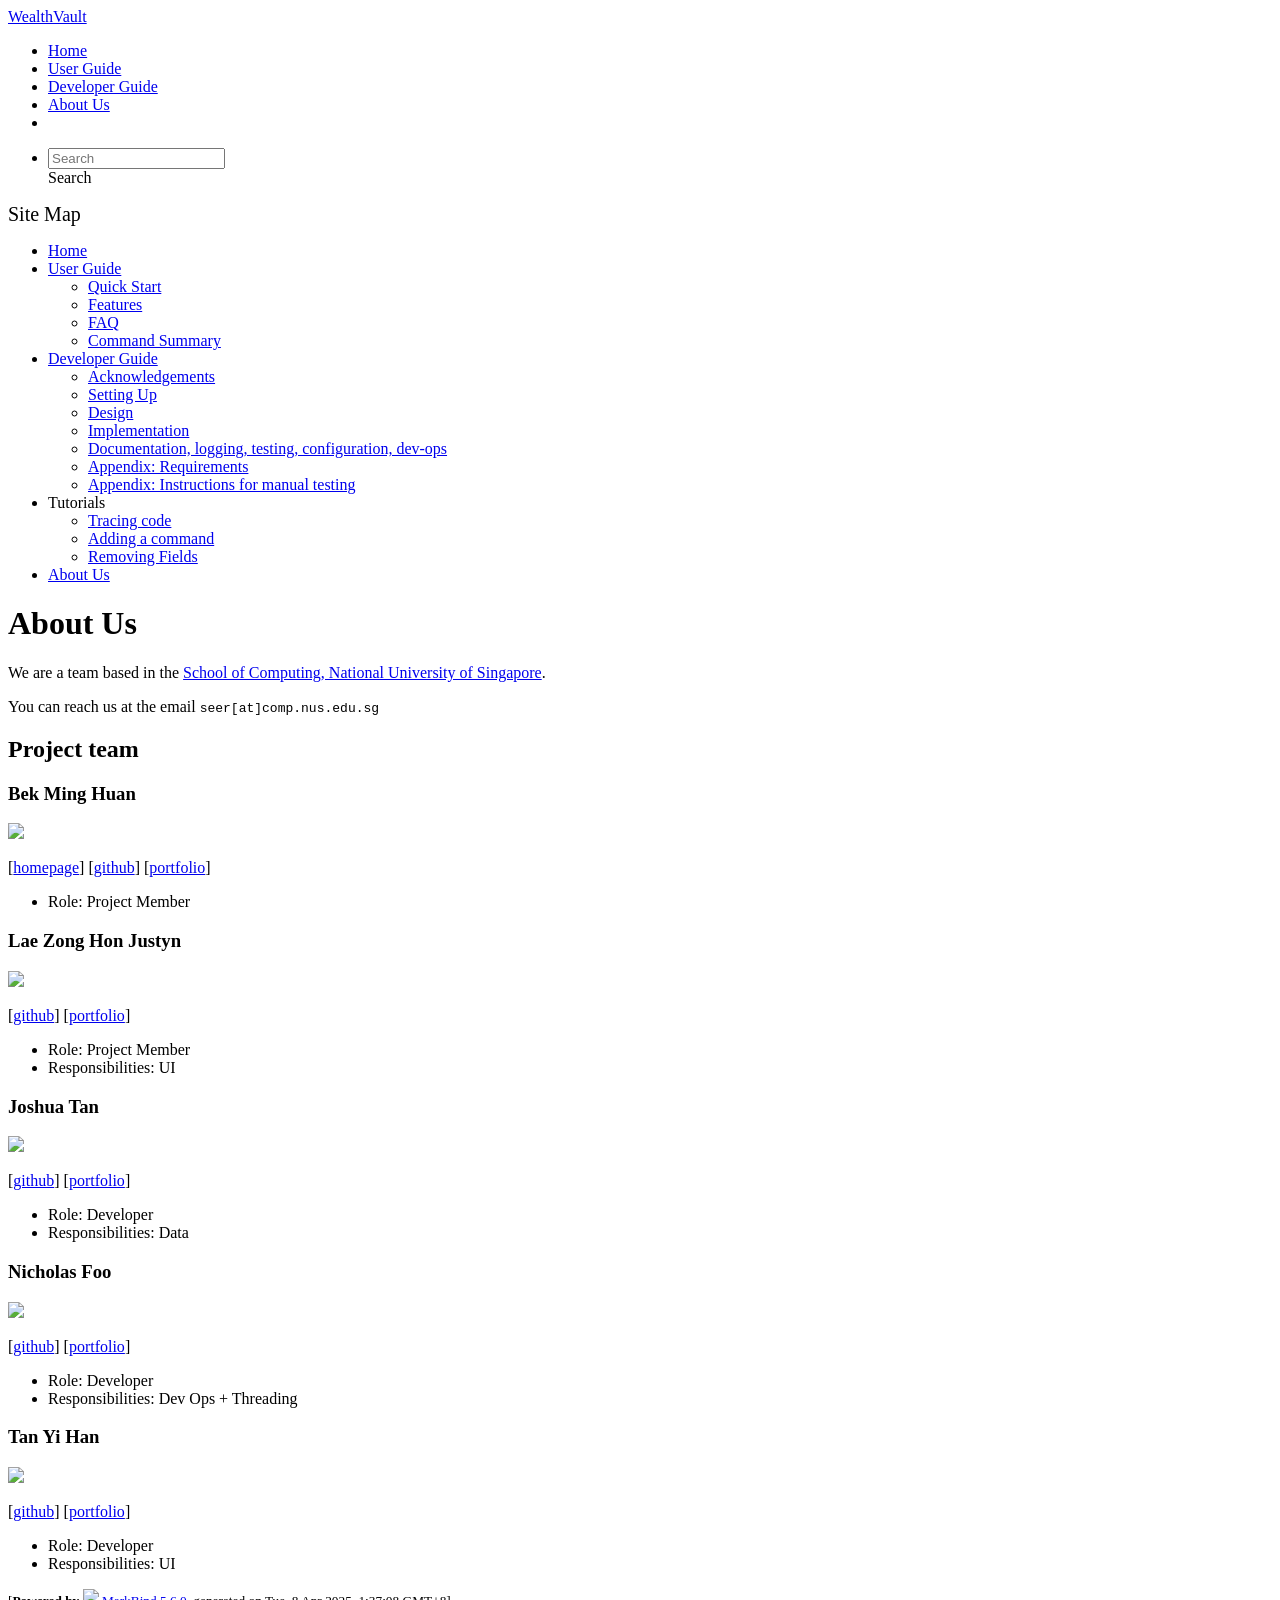
==== AboutUs.html @ 759de789 "deploy: 828edf8910cb1ffbcda6efd71a0dbbca6d038d04" ====
<!DOCTYPE html>
<html>
<head>
    <meta charset="utf-8">
    <meta http-equiv="X-UA-Compatible" content="IE=edge">
    <meta name="generator" content="MarkBind 5.6.0">
    <meta name="viewport" content="width=device-width, initial-scale=1"><title>About Us - WealthVault</title> <link rel="stylesheet" href="/tp/markbind/css/bootstrap.min.css"> <link rel="stylesheet" href="/tp/markbind/fontawesome/css/all.min.css"> <link rel="stylesheet" href="/tp/markbind/glyphicons/css/bootstrap-glyphicons.min.css"><link rel="stylesheet" href="/tp/markbind/css/codeblock-light.min.css"><link rel="stylesheet" href="/tp/markbind/css/markbind.min.css"><link rel="stylesheet" href="/tp/plugins/markbind-plugin-anchors/markbind-plugin-anchors.css"><link rel="stylesheet" href="/tp/plugins/markbind-plugin-tree/markbind-plugin-tree.css">
    
  <link rel="stylesheet" href="/tp/stylesheets/main.css">
<link rel="icon" href="/tp/images/SeEduLogo.png"></head>
<script>
  const baseUrl = '/tp'
</script>
<body >
<div id="app" data-server-rendered="true"><header sticky=""><div data-v-7c0fd418><nav class="navbar navbar-expand-md d-print-none navbar-dark bg-dark" data-v-7c0fd418><div class="container-fluid" data-v-7c0fd418><div class="navbar-left" data-v-7c0fd418><a href="/tp/index.html" title="Home" class="navbar-brand" data-v-7c0fd418>WealthVault</a></div> <div class="navbar-default" data-v-7c0fd418><ul class="navbar-nav me-auto mt-2 mt-lg-0" data-v-7c0fd418> <li data-v-7c0fd418><a href="/tp/index.html" class="nav-link" data-v-7c0fd418>Home</a></li> <li data-v-7c0fd418><a href="/tp/UserGuide.html" class="nav-link" data-v-7c0fd418>User Guide</a></li> <li data-v-7c0fd418><a href="/tp/DeveloperGuide.html" class="nav-link" data-v-7c0fd418>Developer Guide</a></li> <li data-v-7c0fd418><a href="/tp/AboutUs.html" class="nav-link" data-v-7c0fd418>About Us</a></li> <li data-v-7c0fd418><a href="https://github.com/se-edu/addressbook-level3" target="_blank" class="nav-link" data-v-7c0fd418><span data-v-7c0fd418><span aria-hidden="true" class="fab fa-github" data-v-7c0fd418></span></span></a></li></ul></div> <ul class="navbar-nav navbar-right" data-v-7c0fd418><li data-v-7c0fd418><form class="navbar-form" data-v-7c0fd418><div class="dropdown" style="position:relative;" data-v-4f6e9aec><input data-bs-toggle="dropdown" type="text" placeholder="Search" autocomplete="off" value="" class="form-control" data-v-4f6e9aec> <div class="form-control placeholder-div-hidden" data-v-4f6e9aec>
      Search
    </div> <ul class="dropdown-menu search-dropdown-menu dropdown-menu-hidden dropdown-menu-end" data-v-4f6e9aec></ul></div></form></li></ul></div></nav> <div class="lower-navbar-container" style="display:none;" data-v-7c0fd418><!----> <!----></div></div></header> <div id="flex-body"><nav id="site-nav" data-v-e6005420><div class="site-nav-top" data-v-e6005420><div class="fw-bold mb-2" style="font-size:1.25rem;" data-v-e6005420>Site Map</div></div> <div class="nav-component slim-scroll" data-v-e6005420><div class="site-nav-root"><ul class="site-nav-list site-nav-list-root" data-v-e6005420><li data-v-e6005420><div onclick="handleSiteNavClick(this)" class="site-nav-default-list-item site-nav-list-item-0" data-v-e6005420><a href="/tp/index.html" data-v-e6005420>Home</a></div></li> <li data-v-e6005420><div onclick="handleSiteNavClick(this)" class="site-nav-default-list-item site-nav-list-item-0" data-v-e6005420><a href="/tp/UserGuide.html" data-v-e6005420>User Guide</a> <div class="site-nav-dropdown-btn-container" data-v-e6005420><i onclick="handleSiteNavClick(this.parentNode.parentNode, false); event.stopPropagation();" class="site-nav-dropdown-btn-icon site-nav-rotate-icon" data-v-e6005420><span aria-hidden="true" class="glyphicon glyphicon-menu-down" data-v-e6005420></span></i></div></div><ul class="site-nav-dropdown-container site-nav-dropdown-container-open site-nav-list" data-v-e6005420><li data-v-e6005420><div onclick="handleSiteNavClick(this)" class="site-nav-default-list-item site-nav-list-item-1" data-v-e6005420><a href="/tp/UserGuide.html#quick-start" data-v-e6005420>Quick Start</a></div></li> <li data-v-e6005420><div onclick="handleSiteNavClick(this)" class="site-nav-default-list-item site-nav-list-item-1" data-v-e6005420><a href="/tp/UserGuide.html#features" data-v-e6005420>Features</a></div></li> <li data-v-e6005420><div onclick="handleSiteNavClick(this)" class="site-nav-default-list-item site-nav-list-item-1" data-v-e6005420><a href="/tp/UserGuide.html#faq" data-v-e6005420>FAQ</a></div></li> <li data-v-e6005420><div onclick="handleSiteNavClick(this)" class="site-nav-default-list-item site-nav-list-item-1" data-v-e6005420><a href="/tp/UserGuide.html#faq" data-v-e6005420>Command Summary</a></div></li></ul></li> <li data-v-e6005420><div onclick="handleSiteNavClick(this)" class="site-nav-default-list-item site-nav-list-item-0" data-v-e6005420><a href="/tp/DeveloperGuide.html" data-v-e6005420>Developer Guide</a> <div class="site-nav-dropdown-btn-container" data-v-e6005420><i onclick="handleSiteNavClick(this.parentNode.parentNode, false); event.stopPropagation();" class="site-nav-dropdown-btn-icon site-nav-rotate-icon" data-v-e6005420><span aria-hidden="true" class="glyphicon glyphicon-menu-down" data-v-e6005420></span></i></div></div><ul class="site-nav-dropdown-container site-nav-dropdown-container-open site-nav-list" data-v-e6005420><li data-v-e6005420><div onclick="handleSiteNavClick(this)" class="site-nav-default-list-item site-nav-list-item-1" data-v-e6005420><a href="/tp/DeveloperGuide.html#acknowledgements" data-v-e6005420>Acknowledgements</a></div></li> <li data-v-e6005420><div onclick="handleSiteNavClick(this)" class="site-nav-default-list-item site-nav-list-item-1" data-v-e6005420><a href="/tp/DeveloperGuide.html#setting-up-getting-started" data-v-e6005420>Setting Up</a></div></li> <li data-v-e6005420><div onclick="handleSiteNavClick(this)" class="site-nav-default-list-item site-nav-list-item-1" data-v-e6005420><a href="/tp/DeveloperGuide.html#design" data-v-e6005420>Design</a></div></li> <li data-v-e6005420><div onclick="handleSiteNavClick(this)" class="site-nav-default-list-item site-nav-list-item-1" data-v-e6005420><a href="/tp/DeveloperGuide.html#implementation" data-v-e6005420>Implementation</a></div></li> <li data-v-e6005420><div onclick="handleSiteNavClick(this)" class="site-nav-default-list-item site-nav-list-item-1" data-v-e6005420><a href="/tp/DeveloperGuide.html#documentation-logging-testing-configuration-dev-ops" data-v-e6005420>Documentation, logging, testing, configuration, dev-ops</a></div></li> <li data-v-e6005420><div onclick="handleSiteNavClick(this)" class="site-nav-default-list-item site-nav-list-item-1" data-v-e6005420><a href="/tp/DeveloperGuide.html#appendix-requirements" data-v-e6005420>Appendix: Requirements</a></div></li> <li data-v-e6005420><div onclick="handleSiteNavClick(this)" class="site-nav-default-list-item site-nav-list-item-1" data-v-e6005420><a href="/tp/DeveloperGuide.html#appendix-instructions-for-manual-testing" data-v-e6005420>Appendix: Instructions for manual testing</a></div></li></ul></li> <li data-v-e6005420><div onclick="handleSiteNavClick(this)" class="site-nav-default-list-item site-nav-list-item-0" data-v-e6005420>Tutorials

<div class="site-nav-dropdown-btn-container" data-v-e6005420><i onclick="handleSiteNavClick(this.parentNode.parentNode, false); event.stopPropagation();" class="site-nav-dropdown-btn-icon" data-v-e6005420><span aria-hidden="true" class="glyphicon glyphicon-menu-down" data-v-e6005420></span></i></div></div><ul class="site-nav-dropdown-container site-nav-list" data-v-e6005420><li data-v-e6005420><div onclick="handleSiteNavClick(this)" class="site-nav-default-list-item site-nav-list-item-1" data-v-e6005420><a href="/tp/tutorials/TracingCode.html" data-v-e6005420>Tracing code</a></div></li> <li data-v-e6005420><div onclick="handleSiteNavClick(this)" class="site-nav-default-list-item site-nav-list-item-1" data-v-e6005420><a href="/tp/tutorials/AddRemark.html" data-v-e6005420>Adding a command</a></div></li> <li data-v-e6005420><div onclick="handleSiteNavClick(this)" class="site-nav-default-list-item site-nav-list-item-1" data-v-e6005420><a href="/tp/tutorials/RemovingFields.html" data-v-e6005420>Removing Fields</a></div></li></ul></li> <li data-v-e6005420><div onclick="handleSiteNavClick(this)" class="site-nav-default-list-item site-nav-list-item-0" data-v-e6005420><a href="/tp/AboutUs.html" data-v-e6005420>About Us</a></div></li> <!----></ul></div></div> <!----></nav> <div id="content-wrapper"><h1 id="about-us">About Us<a href="#about-us" onclick="event.stopPropagation()" class="fa fa-anchor"></a></h1> <p>We are a team based in the <a href="http://www.comp.nus.edu.sg">School of Computing, National University of Singapore</a>.</p> <p>You can reach us at the email <code class="hljs inline no-lang">seer[at]comp.nus.edu.sg</code></p> <h2 id="project-team">Project team<a href="#project-team" onclick="event.stopPropagation()" class="fa fa-anchor"></a></h2> <h3 id="bek-ming-huan">Bek Ming Huan<a href="#bek-ming-huan" onclick="event.stopPropagation()" class="fa fa-anchor"></a></h3> <img src="/tp/images/sciphi-123.png" width="200px"> <p>[<a href="http://www.comp.nus.edu.sg/~damithch">homepage</a>]
[<a href="https://github.com/sciphi-123">github</a>]
[<a href="/tp/team/johndoe.html">portfolio</a>]</p> <ul><li>Role: Project Member</li></ul> <h3 id="lae-zong-hon-justyn">Lae Zong Hon Justyn<a href="#lae-zong-hon-justyn" onclick="event.stopPropagation()" class="fa fa-anchor"></a></h3> <img src="/tp/images/curiousfun88.png" width="200px"> <p>[<a href="https://github.com/curiousfun88">github</a>]
[<a href="/tp/team/johndoe.m">portfolio</a>]</p> <ul><li>Role: Project Member</li> <li>Responsibilities: UI</li></ul> <h3 id="joshua-tan">Joshua Tan<a href="#joshua-tan" onclick="event.stopPropagation()" class="fa fa-anchor"></a></h3> <img src="/tp/images/j4joshua.png" width="200px"> <p>[<a href="http://github.com/J4Joshua">github</a>] [<a href="/tp/team/j4joshua.html">portfolio</a>]</p> <ul><li>Role: Developer</li> <li>Responsibilities: Data</li></ul> <h3 id="nicholas-foo">Nicholas Foo<a href="#nicholas-foo" onclick="event.stopPropagation()" class="fa fa-anchor"></a></h3> <img src="/tp/images/foonicholas.png" width="200px"> <p>[<a href="https://github.com/FooNicholas">github</a>]
[<a href="/tp/team/foonicholas.html">portfolio</a>]</p> <ul><li>Role: Developer</li> <li>Responsibilities: Dev Ops + Threading</li></ul> <h3 id="tan-yi-han">Tan Yi Han<a href="#tan-yi-han" onclick="event.stopPropagation()" class="fa fa-anchor"></a></h3> <img src="/tp/images/sean-g-han.png" width="200px"> <p>[<a href="http://github.com/sean-g-han">github</a>]
[<a href="/tp/team/johndoe.html">portfolio</a>]</p> <ul><li>Role: Developer</li> <li>Responsibilities: UI</li></ul></div> <nav id="page-nav" data-v-e6005420><div class="nav-component slim-scroll" data-v-e6005420></div> <!----></nav> <div aria-hidden="true" class="scroll-top-button fa-lg d-print-none" style="display:none;bottom:2%;right:2%;position:fixed;"><i class="fas fa-arrow-circle-up"></i></div></div> <footer><div class="text-center"><small>[<span><strong>Powered by</strong></span> <img src="https://markbind.org/favicon.ico" width="30"> <a href="https://markbind.org/">MarkBind 5.6.0</a>, generated on Tue, 8 Apr 2025, 1:37:08 GMT+8]</small></div></footer></div>
</body><script src="/tp/markbind/js/bootstrap-utility.min.js"></script>
<script src="/tp/markbind/js/polyfill.min.js"></script>
<script src="/tp/markbind/js/vue.min.js"></script>
<script src="/tp/markbind/js/markbind.min.js"></script>
<script src="AboutUs.page-vue-render.js"></script>
<script>
  MarkBind.setupWithSearch()
</script>
</html>
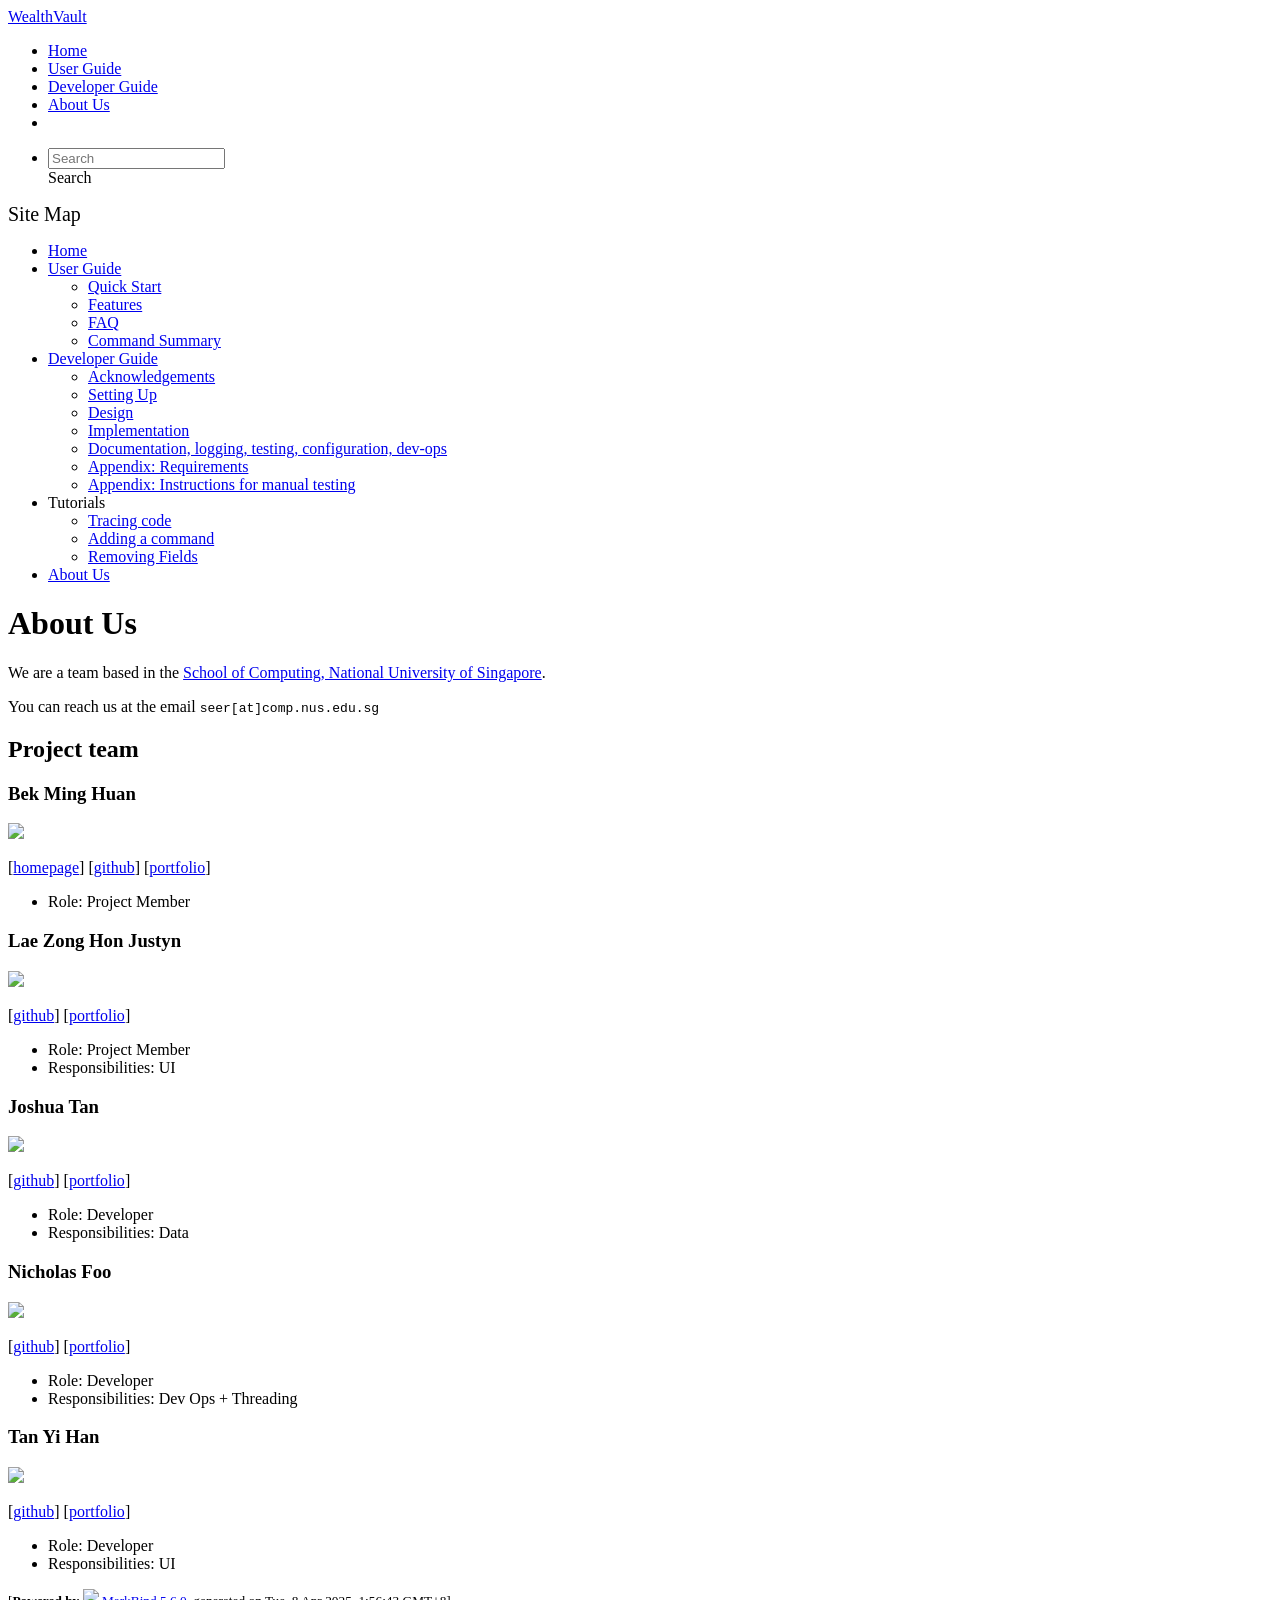
==== commit df36df37: "deploy: fd8ce5f12e33a268b7904f7ad4992e49d5f98d15" ====
--- a/AboutUs.html
+++ b/AboutUs.html
@@ -21,7 +21,7 @@
 [<a href="/tp/team/johndoe.html">portfolio</a>]</p> <ul><li>Role: Project Member</li></ul> <h3 id="lae-zong-hon-justyn">Lae Zong Hon Justyn<a href="#lae-zong-hon-justyn" onclick="event.stopPropagation()" class="fa fa-anchor"></a></h3> <img src="/tp/images/curiousfun88.png" width="200px"> <p>[<a href="https://github.com/curiousfun88">github</a>]
 [<a href="/tp/team/johndoe.m">portfolio</a>]</p> <ul><li>Role: Project Member</li> <li>Responsibilities: UI</li></ul> <h3 id="joshua-tan">Joshua Tan<a href="#joshua-tan" onclick="event.stopPropagation()" class="fa fa-anchor"></a></h3> <img src="/tp/images/j4joshua.png" width="200px"> <p>[<a href="http://github.com/J4Joshua">github</a>] [<a href="/tp/team/j4joshua.html">portfolio</a>]</p> <ul><li>Role: Developer</li> <li>Responsibilities: Data</li></ul> <h3 id="nicholas-foo">Nicholas Foo<a href="#nicholas-foo" onclick="event.stopPropagation()" class="fa fa-anchor"></a></h3> <img src="/tp/images/foonicholas.png" width="200px"> <p>[<a href="https://github.com/FooNicholas">github</a>]
 [<a href="/tp/team/foonicholas.html">portfolio</a>]</p> <ul><li>Role: Developer</li> <li>Responsibilities: Dev Ops + Threading</li></ul> <h3 id="tan-yi-han">Tan Yi Han<a href="#tan-yi-han" onclick="event.stopPropagation()" class="fa fa-anchor"></a></h3> <img src="/tp/images/sean-g-han.png" width="200px"> <p>[<a href="http://github.com/sean-g-han">github</a>]
-[<a href="/tp/team/johndoe.html">portfolio</a>]</p> <ul><li>Role: Developer</li> <li>Responsibilities: UI</li></ul></div> <nav id="page-nav" data-v-e6005420><div class="nav-component slim-scroll" data-v-e6005420></div> <!----></nav> <div aria-hidden="true" class="scroll-top-button fa-lg d-print-none" style="display:none;bottom:2%;right:2%;position:fixed;"><i class="fas fa-arrow-circle-up"></i></div></div> <footer><div class="text-center"><small>[<span><strong>Powered by</strong></span> <img src="https://markbind.org/favicon.ico" width="30"> <a href="https://markbind.org/">MarkBind 5.6.0</a>, generated on Tue, 8 Apr 2025, 1:37:08 GMT+8]</small></div></footer></div>
+[<a href="/tp/team/johndoe.html">portfolio</a>]</p> <ul><li>Role: Developer</li> <li>Responsibilities: UI</li></ul></div> <nav id="page-nav" data-v-e6005420><div class="nav-component slim-scroll" data-v-e6005420></div> <!----></nav> <div aria-hidden="true" class="scroll-top-button fa-lg d-print-none" style="display:none;bottom:2%;right:2%;position:fixed;"><i class="fas fa-arrow-circle-up"></i></div></div> <footer><div class="text-center"><small>[<span><strong>Powered by</strong></span> <img src="https://markbind.org/favicon.ico" width="30"> <a href="https://markbind.org/">MarkBind 5.6.0</a>, generated on Tue, 8 Apr 2025, 1:56:43 GMT+8]</small></div></footer></div>
 </body><script src="/tp/markbind/js/bootstrap-utility.min.js"></script>
 <script src="/tp/markbind/js/polyfill.min.js"></script>
 <script src="/tp/markbind/js/vue.min.js"></script>
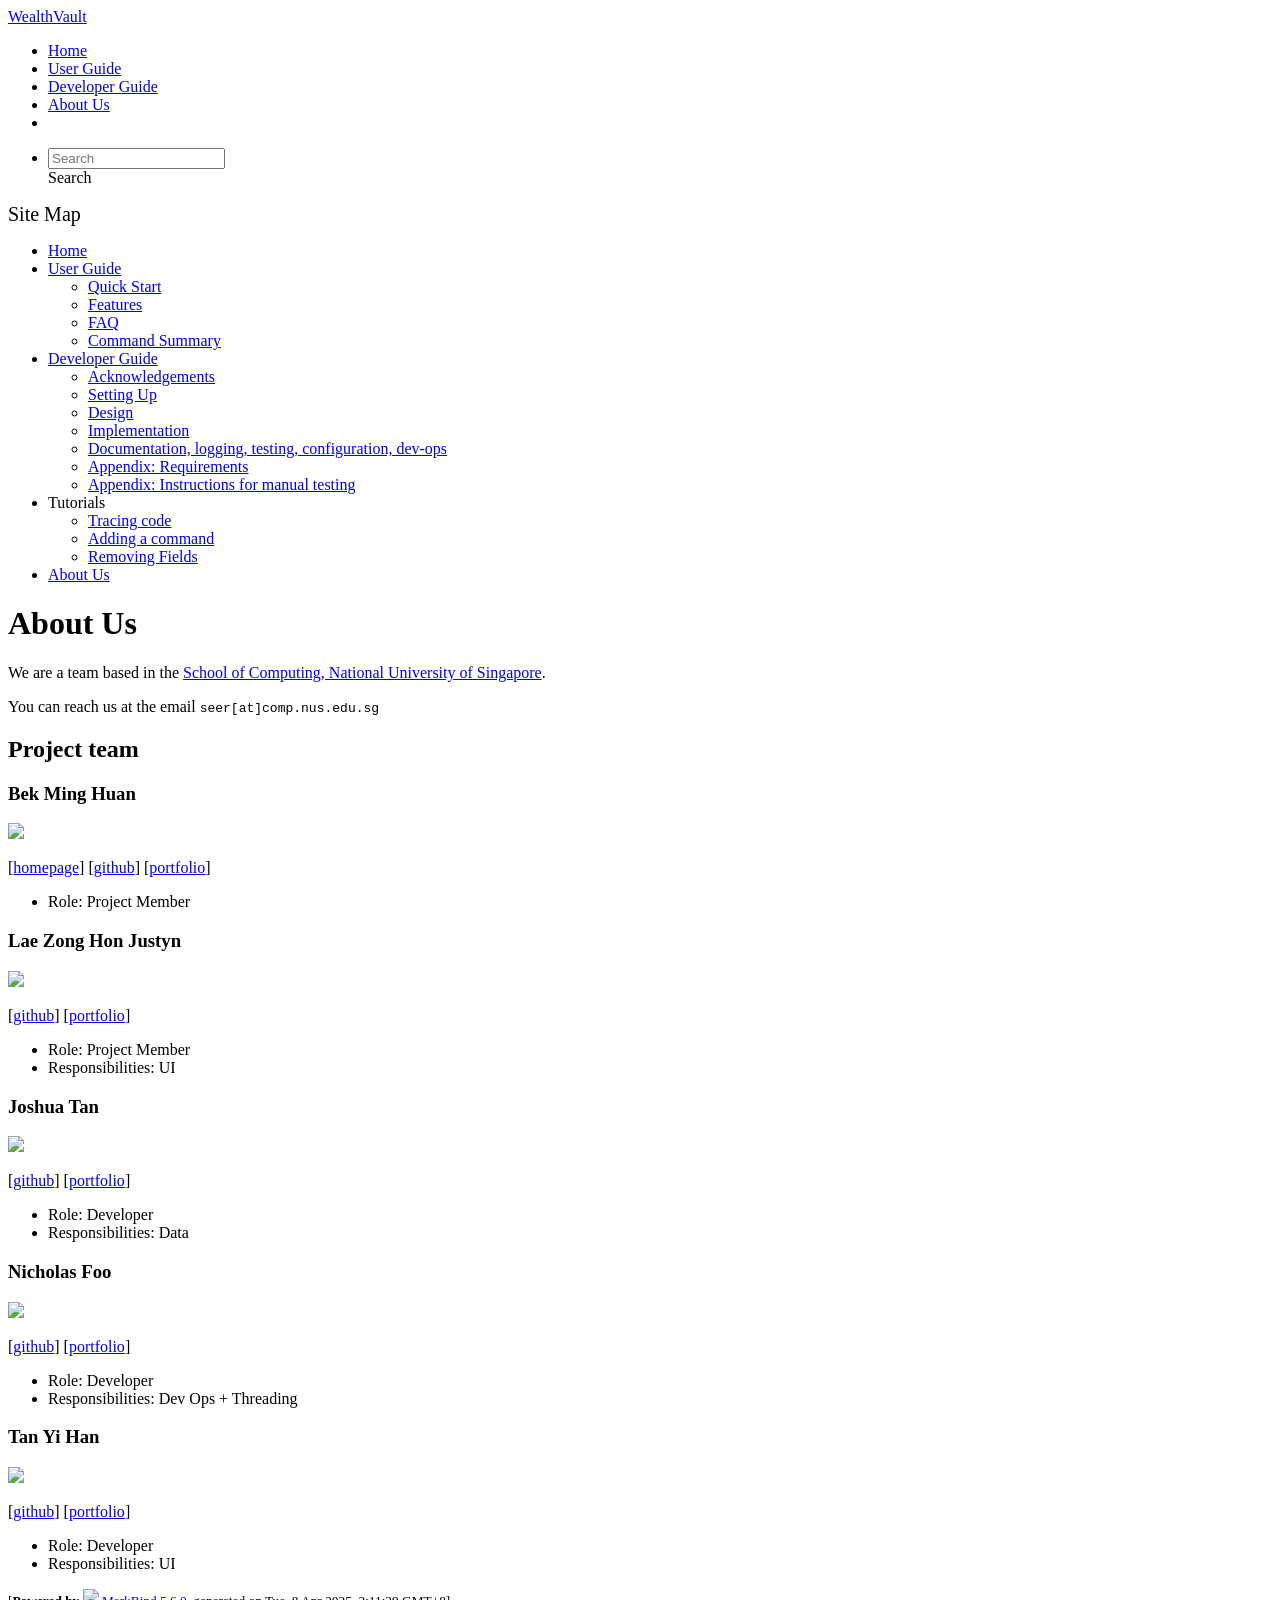
==== commit ef9fc836: "deploy: 034e3532d6eb384e326ca146d5bd5391905b2999" ====
--- a/AboutUs.html
+++ b/AboutUs.html
@@ -21,7 +21,7 @@
 [<a href="/tp/team/johndoe.html">portfolio</a>]</p> <ul><li>Role: Project Member</li></ul> <h3 id="lae-zong-hon-justyn">Lae Zong Hon Justyn<a href="#lae-zong-hon-justyn" onclick="event.stopPropagation()" class="fa fa-anchor"></a></h3> <img src="/tp/images/curiousfun88.png" width="200px"> <p>[<a href="https://github.com/curiousfun88">github</a>]
 [<a href="/tp/team/johndoe.m">portfolio</a>]</p> <ul><li>Role: Project Member</li> <li>Responsibilities: UI</li></ul> <h3 id="joshua-tan">Joshua Tan<a href="#joshua-tan" onclick="event.stopPropagation()" class="fa fa-anchor"></a></h3> <img src="/tp/images/j4joshua.png" width="200px"> <p>[<a href="http://github.com/J4Joshua">github</a>] [<a href="/tp/team/j4joshua.html">portfolio</a>]</p> <ul><li>Role: Developer</li> <li>Responsibilities: Data</li></ul> <h3 id="nicholas-foo">Nicholas Foo<a href="#nicholas-foo" onclick="event.stopPropagation()" class="fa fa-anchor"></a></h3> <img src="/tp/images/foonicholas.png" width="200px"> <p>[<a href="https://github.com/FooNicholas">github</a>]
 [<a href="/tp/team/foonicholas.html">portfolio</a>]</p> <ul><li>Role: Developer</li> <li>Responsibilities: Dev Ops + Threading</li></ul> <h3 id="tan-yi-han">Tan Yi Han<a href="#tan-yi-han" onclick="event.stopPropagation()" class="fa fa-anchor"></a></h3> <img src="/tp/images/sean-g-han.png" width="200px"> <p>[<a href="http://github.com/sean-g-han">github</a>]
-[<a href="/tp/team/johndoe.html">portfolio</a>]</p> <ul><li>Role: Developer</li> <li>Responsibilities: UI</li></ul></div> <nav id="page-nav" data-v-e6005420><div class="nav-component slim-scroll" data-v-e6005420></div> <!----></nav> <div aria-hidden="true" class="scroll-top-button fa-lg d-print-none" style="display:none;bottom:2%;right:2%;position:fixed;"><i class="fas fa-arrow-circle-up"></i></div></div> <footer><div class="text-center"><small>[<span><strong>Powered by</strong></span> <img src="https://markbind.org/favicon.ico" width="30"> <a href="https://markbind.org/">MarkBind 5.6.0</a>, generated on Tue, 8 Apr 2025, 1:56:43 GMT+8]</small></div></footer></div>
+[<a href="/tp/team/johndoe.html">portfolio</a>]</p> <ul><li>Role: Developer</li> <li>Responsibilities: UI</li></ul></div> <nav id="page-nav" data-v-e6005420><div class="nav-component slim-scroll" data-v-e6005420></div> <!----></nav> <div aria-hidden="true" class="scroll-top-button fa-lg d-print-none" style="display:none;bottom:2%;right:2%;position:fixed;"><i class="fas fa-arrow-circle-up"></i></div></div> <footer><div class="text-center"><small>[<span><strong>Powered by</strong></span> <img src="https://markbind.org/favicon.ico" width="30"> <a href="https://markbind.org/">MarkBind 5.6.0</a>, generated on Tue, 8 Apr 2025, 2:11:29 GMT+8]</small></div></footer></div>
 </body><script src="/tp/markbind/js/bootstrap-utility.min.js"></script>
 <script src="/tp/markbind/js/polyfill.min.js"></script>
 <script src="/tp/markbind/js/vue.min.js"></script>
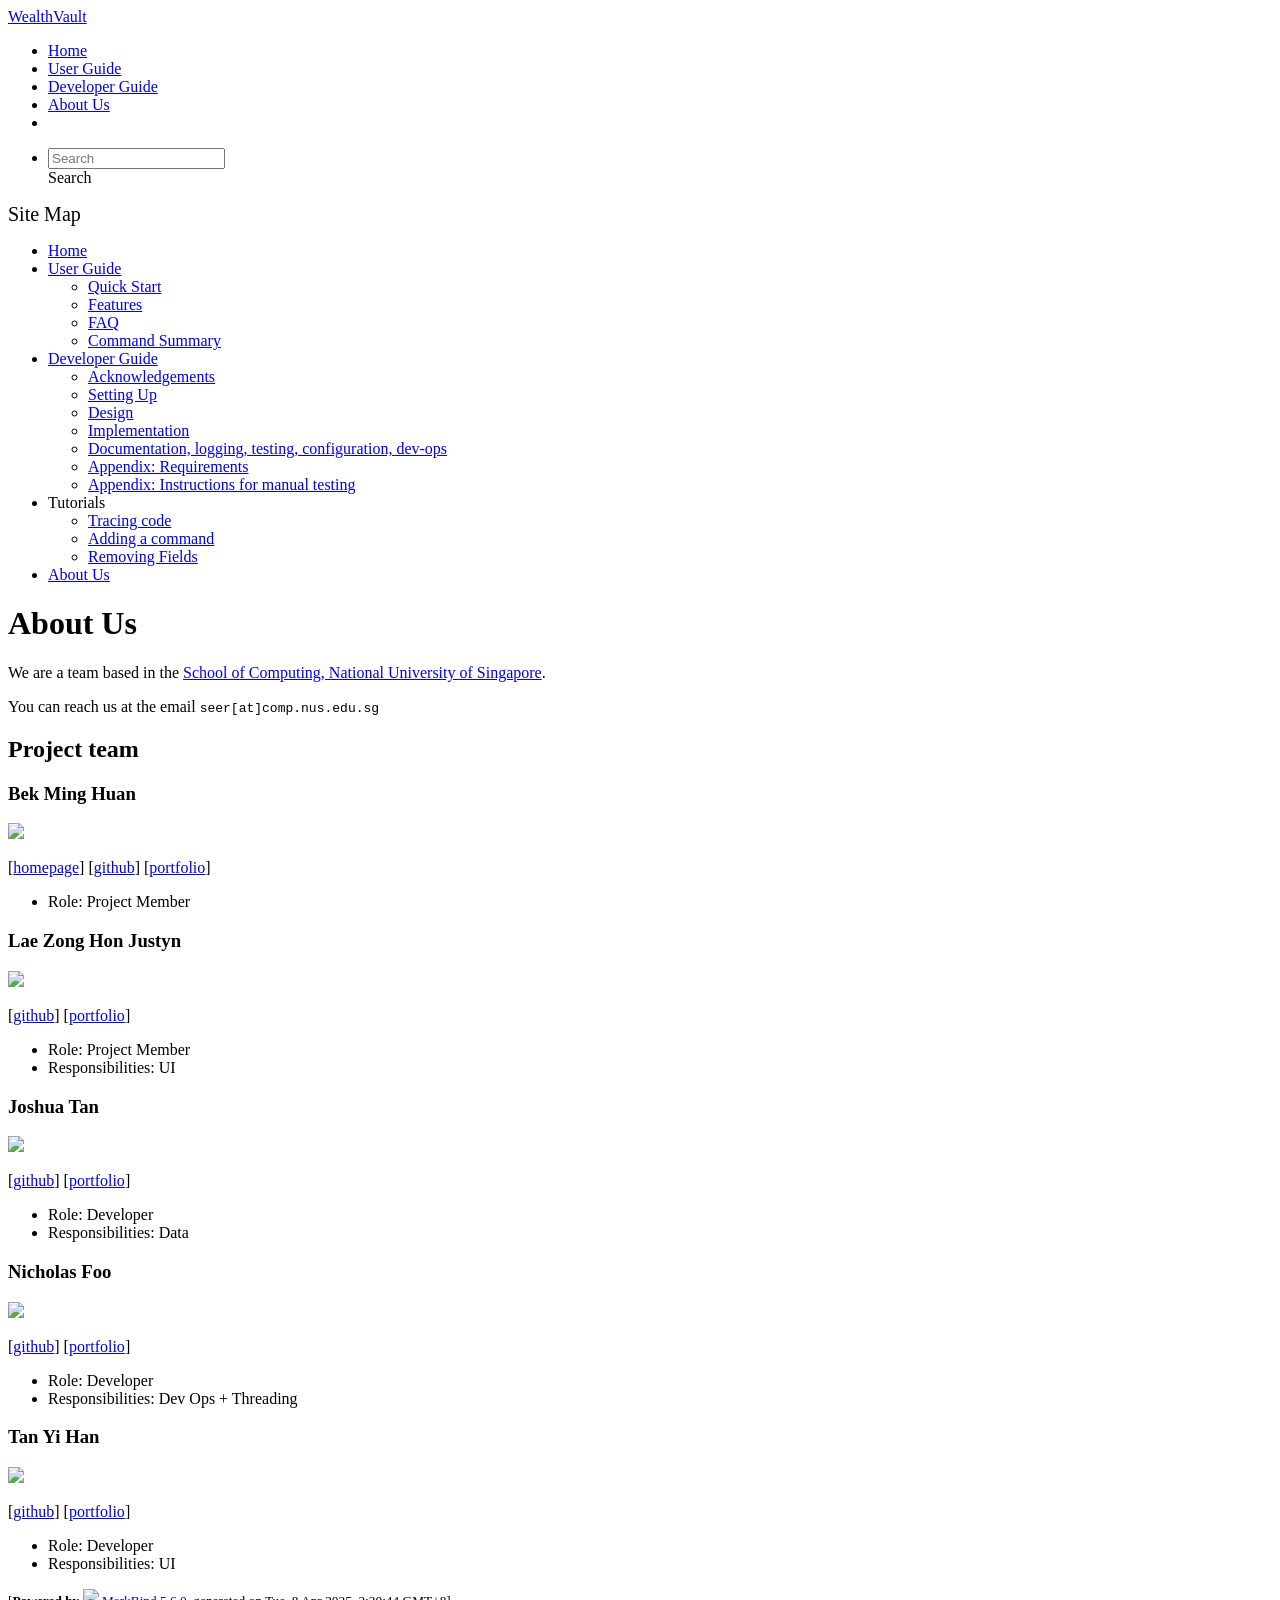
==== commit dbd97f69: "deploy: 44e1d685469e9b1395e7d50d5b0b9666c743b168" ====
--- a/AboutUs.html
+++ b/AboutUs.html
@@ -21,7 +21,7 @@
 [<a href="/tp/team/johndoe.html">portfolio</a>]</p> <ul><li>Role: Project Member</li></ul> <h3 id="lae-zong-hon-justyn">Lae Zong Hon Justyn<a href="#lae-zong-hon-justyn" onclick="event.stopPropagation()" class="fa fa-anchor"></a></h3> <img src="/tp/images/curiousfun88.png" width="200px"> <p>[<a href="https://github.com/curiousfun88">github</a>]
 [<a href="/tp/team/johndoe.m">portfolio</a>]</p> <ul><li>Role: Project Member</li> <li>Responsibilities: UI</li></ul> <h3 id="joshua-tan">Joshua Tan<a href="#joshua-tan" onclick="event.stopPropagation()" class="fa fa-anchor"></a></h3> <img src="/tp/images/j4joshua.png" width="200px"> <p>[<a href="http://github.com/J4Joshua">github</a>] [<a href="/tp/team/j4joshua.html">portfolio</a>]</p> <ul><li>Role: Developer</li> <li>Responsibilities: Data</li></ul> <h3 id="nicholas-foo">Nicholas Foo<a href="#nicholas-foo" onclick="event.stopPropagation()" class="fa fa-anchor"></a></h3> <img src="/tp/images/foonicholas.png" width="200px"> <p>[<a href="https://github.com/FooNicholas">github</a>]
 [<a href="/tp/team/foonicholas.html">portfolio</a>]</p> <ul><li>Role: Developer</li> <li>Responsibilities: Dev Ops + Threading</li></ul> <h3 id="tan-yi-han">Tan Yi Han<a href="#tan-yi-han" onclick="event.stopPropagation()" class="fa fa-anchor"></a></h3> <img src="/tp/images/sean-g-han.png" width="200px"> <p>[<a href="http://github.com/sean-g-han">github</a>]
-[<a href="/tp/team/johndoe.html">portfolio</a>]</p> <ul><li>Role: Developer</li> <li>Responsibilities: UI</li></ul></div> <nav id="page-nav" data-v-e6005420><div class="nav-component slim-scroll" data-v-e6005420></div> <!----></nav> <div aria-hidden="true" class="scroll-top-button fa-lg d-print-none" style="display:none;bottom:2%;right:2%;position:fixed;"><i class="fas fa-arrow-circle-up"></i></div></div> <footer><div class="text-center"><small>[<span><strong>Powered by</strong></span> <img src="https://markbind.org/favicon.ico" width="30"> <a href="https://markbind.org/">MarkBind 5.6.0</a>, generated on Tue, 8 Apr 2025, 2:11:29 GMT+8]</small></div></footer></div>
+[<a href="/tp/team/johndoe.html">portfolio</a>]</p> <ul><li>Role: Developer</li> <li>Responsibilities: UI</li></ul></div> <nav id="page-nav" data-v-e6005420><div class="nav-component slim-scroll" data-v-e6005420></div> <!----></nav> <div aria-hidden="true" class="scroll-top-button fa-lg d-print-none" style="display:none;bottom:2%;right:2%;position:fixed;"><i class="fas fa-arrow-circle-up"></i></div></div> <footer><div class="text-center"><small>[<span><strong>Powered by</strong></span> <img src="https://markbind.org/favicon.ico" width="30"> <a href="https://markbind.org/">MarkBind 5.6.0</a>, generated on Tue, 8 Apr 2025, 2:20:44 GMT+8]</small></div></footer></div>
 </body><script src="/tp/markbind/js/bootstrap-utility.min.js"></script>
 <script src="/tp/markbind/js/polyfill.min.js"></script>
 <script src="/tp/markbind/js/vue.min.js"></script>
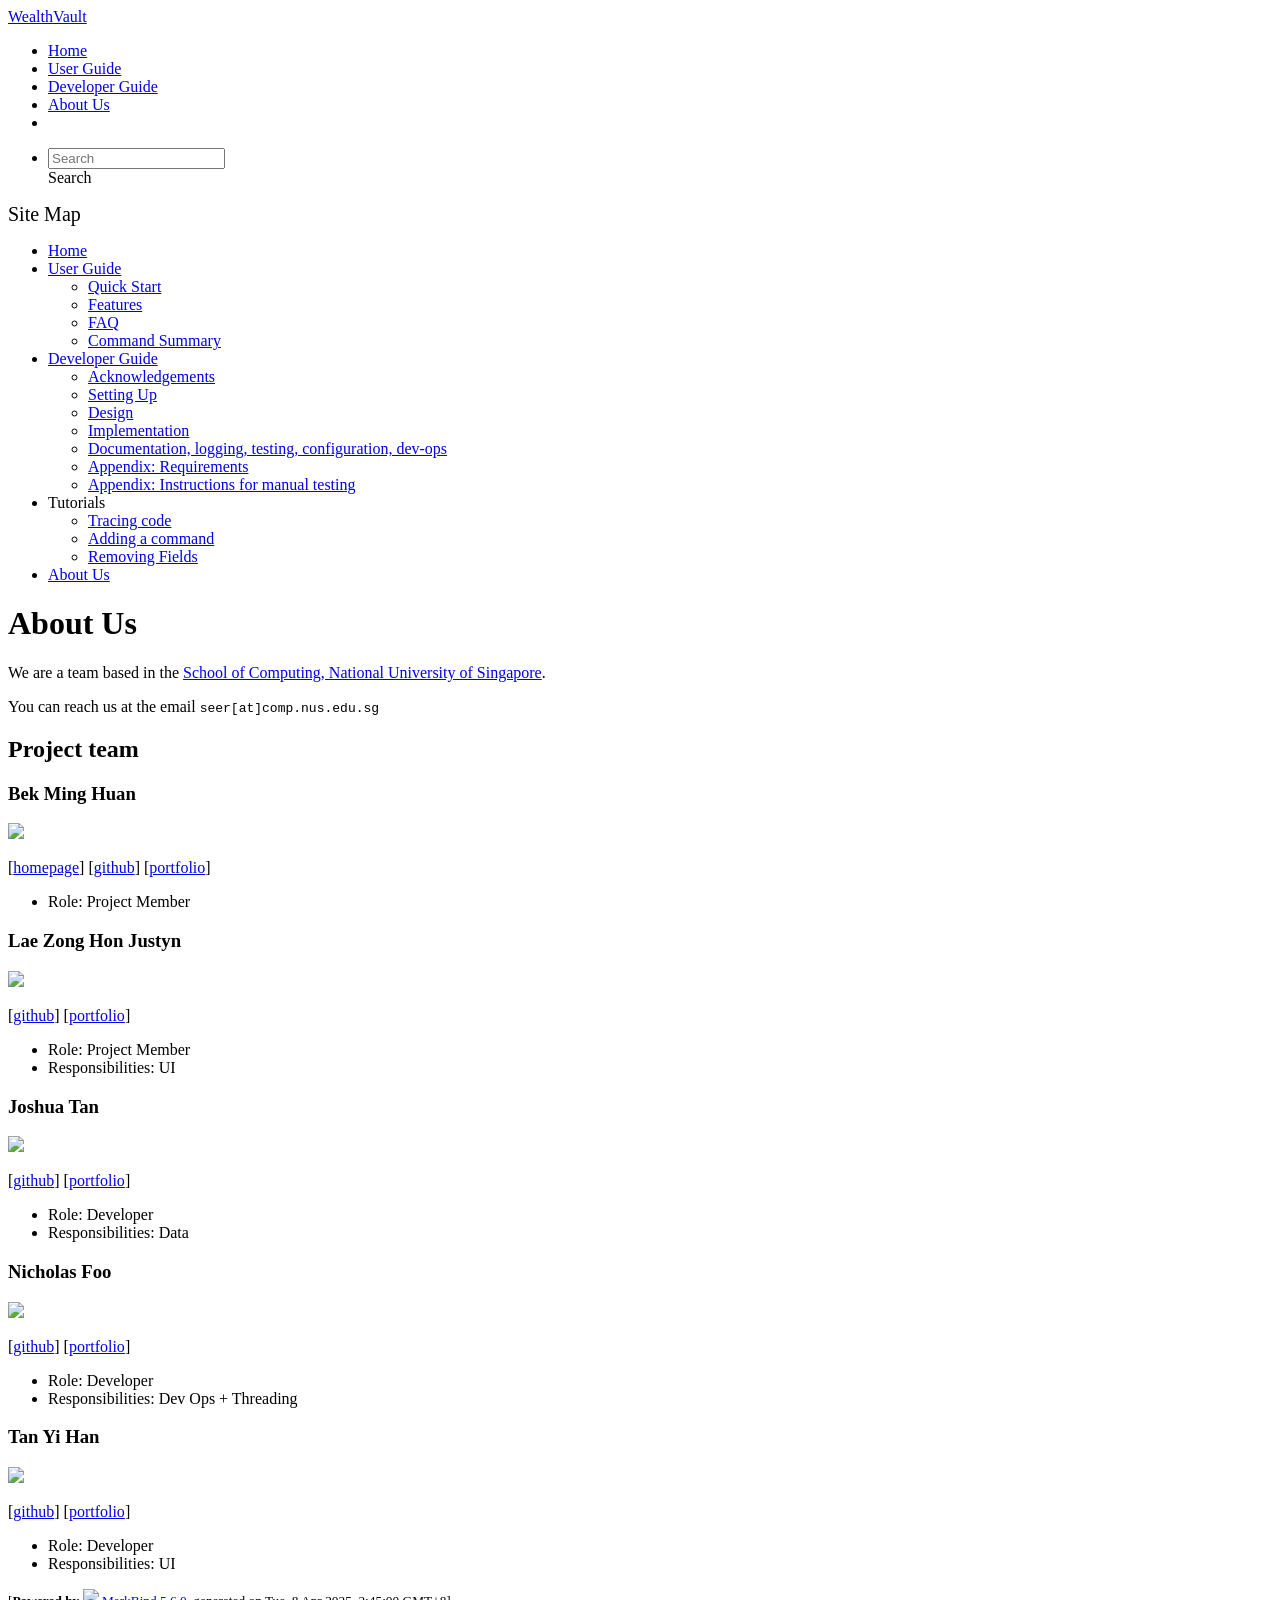
==== commit 5a53bb1f: "deploy: c041c297c1e73e9bfcd33cad3a30f0e968425926" ====
--- a/AboutUs.html
+++ b/AboutUs.html
@@ -21,7 +21,7 @@
 [<a href="/tp/team/johndoe.html">portfolio</a>]</p> <ul><li>Role: Project Member</li></ul> <h3 id="lae-zong-hon-justyn">Lae Zong Hon Justyn<a href="#lae-zong-hon-justyn" onclick="event.stopPropagation()" class="fa fa-anchor"></a></h3> <img src="/tp/images/curiousfun88.png" width="200px"> <p>[<a href="https://github.com/curiousfun88">github</a>]
 [<a href="/tp/team/johndoe.m">portfolio</a>]</p> <ul><li>Role: Project Member</li> <li>Responsibilities: UI</li></ul> <h3 id="joshua-tan">Joshua Tan<a href="#joshua-tan" onclick="event.stopPropagation()" class="fa fa-anchor"></a></h3> <img src="/tp/images/j4joshua.png" width="200px"> <p>[<a href="http://github.com/J4Joshua">github</a>] [<a href="/tp/team/j4joshua.html">portfolio</a>]</p> <ul><li>Role: Developer</li> <li>Responsibilities: Data</li></ul> <h3 id="nicholas-foo">Nicholas Foo<a href="#nicholas-foo" onclick="event.stopPropagation()" class="fa fa-anchor"></a></h3> <img src="/tp/images/foonicholas.png" width="200px"> <p>[<a href="https://github.com/FooNicholas">github</a>]
 [<a href="/tp/team/foonicholas.html">portfolio</a>]</p> <ul><li>Role: Developer</li> <li>Responsibilities: Dev Ops + Threading</li></ul> <h3 id="tan-yi-han">Tan Yi Han<a href="#tan-yi-han" onclick="event.stopPropagation()" class="fa fa-anchor"></a></h3> <img src="/tp/images/sean-g-han.png" width="200px"> <p>[<a href="http://github.com/sean-g-han">github</a>]
-[<a href="/tp/team/johndoe.html">portfolio</a>]</p> <ul><li>Role: Developer</li> <li>Responsibilities: UI</li></ul></div> <nav id="page-nav" data-v-e6005420><div class="nav-component slim-scroll" data-v-e6005420></div> <!----></nav> <div aria-hidden="true" class="scroll-top-button fa-lg d-print-none" style="display:none;bottom:2%;right:2%;position:fixed;"><i class="fas fa-arrow-circle-up"></i></div></div> <footer><div class="text-center"><small>[<span><strong>Powered by</strong></span> <img src="https://markbind.org/favicon.ico" width="30"> <a href="https://markbind.org/">MarkBind 5.6.0</a>, generated on Tue, 8 Apr 2025, 2:20:44 GMT+8]</small></div></footer></div>
+[<a href="/tp/team/johndoe.html">portfolio</a>]</p> <ul><li>Role: Developer</li> <li>Responsibilities: UI</li></ul></div> <nav id="page-nav" data-v-e6005420><div class="nav-component slim-scroll" data-v-e6005420></div> <!----></nav> <div aria-hidden="true" class="scroll-top-button fa-lg d-print-none" style="display:none;bottom:2%;right:2%;position:fixed;"><i class="fas fa-arrow-circle-up"></i></div></div> <footer><div class="text-center"><small>[<span><strong>Powered by</strong></span> <img src="https://markbind.org/favicon.ico" width="30"> <a href="https://markbind.org/">MarkBind 5.6.0</a>, generated on Tue, 8 Apr 2025, 2:45:00 GMT+8]</small></div></footer></div>
 </body><script src="/tp/markbind/js/bootstrap-utility.min.js"></script>
 <script src="/tp/markbind/js/polyfill.min.js"></script>
 <script src="/tp/markbind/js/vue.min.js"></script>
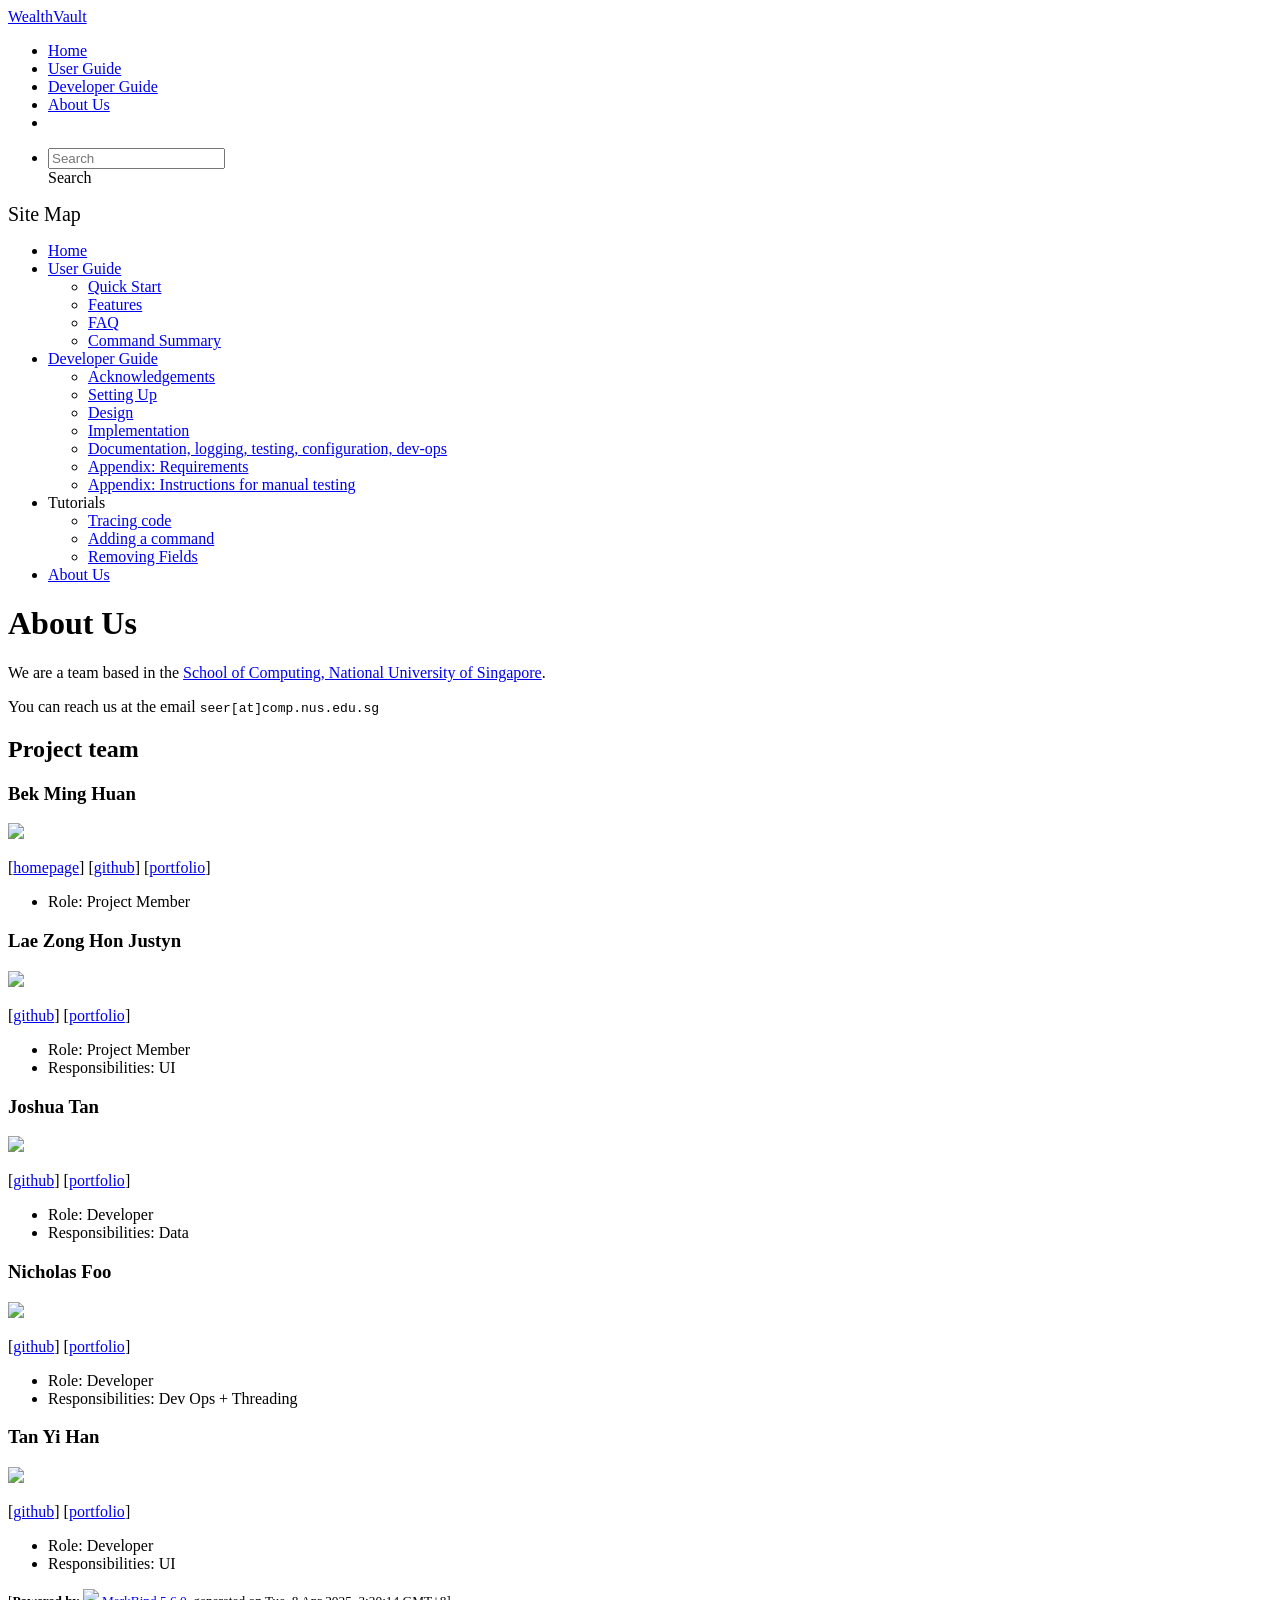
==== commit 04255444: "deploy: c03ba516c218a68dca5c4c4d1121b37329b7a4c1" ====
--- a/AboutUs.html
+++ b/AboutUs.html
@@ -21,7 +21,7 @@
 [<a href="/tp/team/johndoe.html">portfolio</a>]</p> <ul><li>Role: Project Member</li></ul> <h3 id="lae-zong-hon-justyn">Lae Zong Hon Justyn<a href="#lae-zong-hon-justyn" onclick="event.stopPropagation()" class="fa fa-anchor"></a></h3> <img src="/tp/images/curiousfun88.png" width="200px"> <p>[<a href="https://github.com/curiousfun88">github</a>]
 [<a href="/tp/team/johndoe.m">portfolio</a>]</p> <ul><li>Role: Project Member</li> <li>Responsibilities: UI</li></ul> <h3 id="joshua-tan">Joshua Tan<a href="#joshua-tan" onclick="event.stopPropagation()" class="fa fa-anchor"></a></h3> <img src="/tp/images/j4joshua.png" width="200px"> <p>[<a href="http://github.com/J4Joshua">github</a>] [<a href="/tp/team/j4joshua.html">portfolio</a>]</p> <ul><li>Role: Developer</li> <li>Responsibilities: Data</li></ul> <h3 id="nicholas-foo">Nicholas Foo<a href="#nicholas-foo" onclick="event.stopPropagation()" class="fa fa-anchor"></a></h3> <img src="/tp/images/foonicholas.png" width="200px"> <p>[<a href="https://github.com/FooNicholas">github</a>]
 [<a href="/tp/team/foonicholas.html">portfolio</a>]</p> <ul><li>Role: Developer</li> <li>Responsibilities: Dev Ops + Threading</li></ul> <h3 id="tan-yi-han">Tan Yi Han<a href="#tan-yi-han" onclick="event.stopPropagation()" class="fa fa-anchor"></a></h3> <img src="/tp/images/sean-g-han.png" width="200px"> <p>[<a href="http://github.com/sean-g-han">github</a>]
-[<a href="/tp/team/johndoe.html">portfolio</a>]</p> <ul><li>Role: Developer</li> <li>Responsibilities: UI</li></ul></div> <nav id="page-nav" data-v-e6005420><div class="nav-component slim-scroll" data-v-e6005420></div> <!----></nav> <div aria-hidden="true" class="scroll-top-button fa-lg d-print-none" style="display:none;bottom:2%;right:2%;position:fixed;"><i class="fas fa-arrow-circle-up"></i></div></div> <footer><div class="text-center"><small>[<span><strong>Powered by</strong></span> <img src="https://markbind.org/favicon.ico" width="30"> <a href="https://markbind.org/">MarkBind 5.6.0</a>, generated on Tue, 8 Apr 2025, 2:45:00 GMT+8]</small></div></footer></div>
+[<a href="/tp/team/johndoe.html">portfolio</a>]</p> <ul><li>Role: Developer</li> <li>Responsibilities: UI</li></ul></div> <nav id="page-nav" data-v-e6005420><div class="nav-component slim-scroll" data-v-e6005420></div> <!----></nav> <div aria-hidden="true" class="scroll-top-button fa-lg d-print-none" style="display:none;bottom:2%;right:2%;position:fixed;"><i class="fas fa-arrow-circle-up"></i></div></div> <footer><div class="text-center"><small>[<span><strong>Powered by</strong></span> <img src="https://markbind.org/favicon.ico" width="30"> <a href="https://markbind.org/">MarkBind 5.6.0</a>, generated on Tue, 8 Apr 2025, 3:20:14 GMT+8]</small></div></footer></div>
 </body><script src="/tp/markbind/js/bootstrap-utility.min.js"></script>
 <script src="/tp/markbind/js/polyfill.min.js"></script>
 <script src="/tp/markbind/js/vue.min.js"></script>
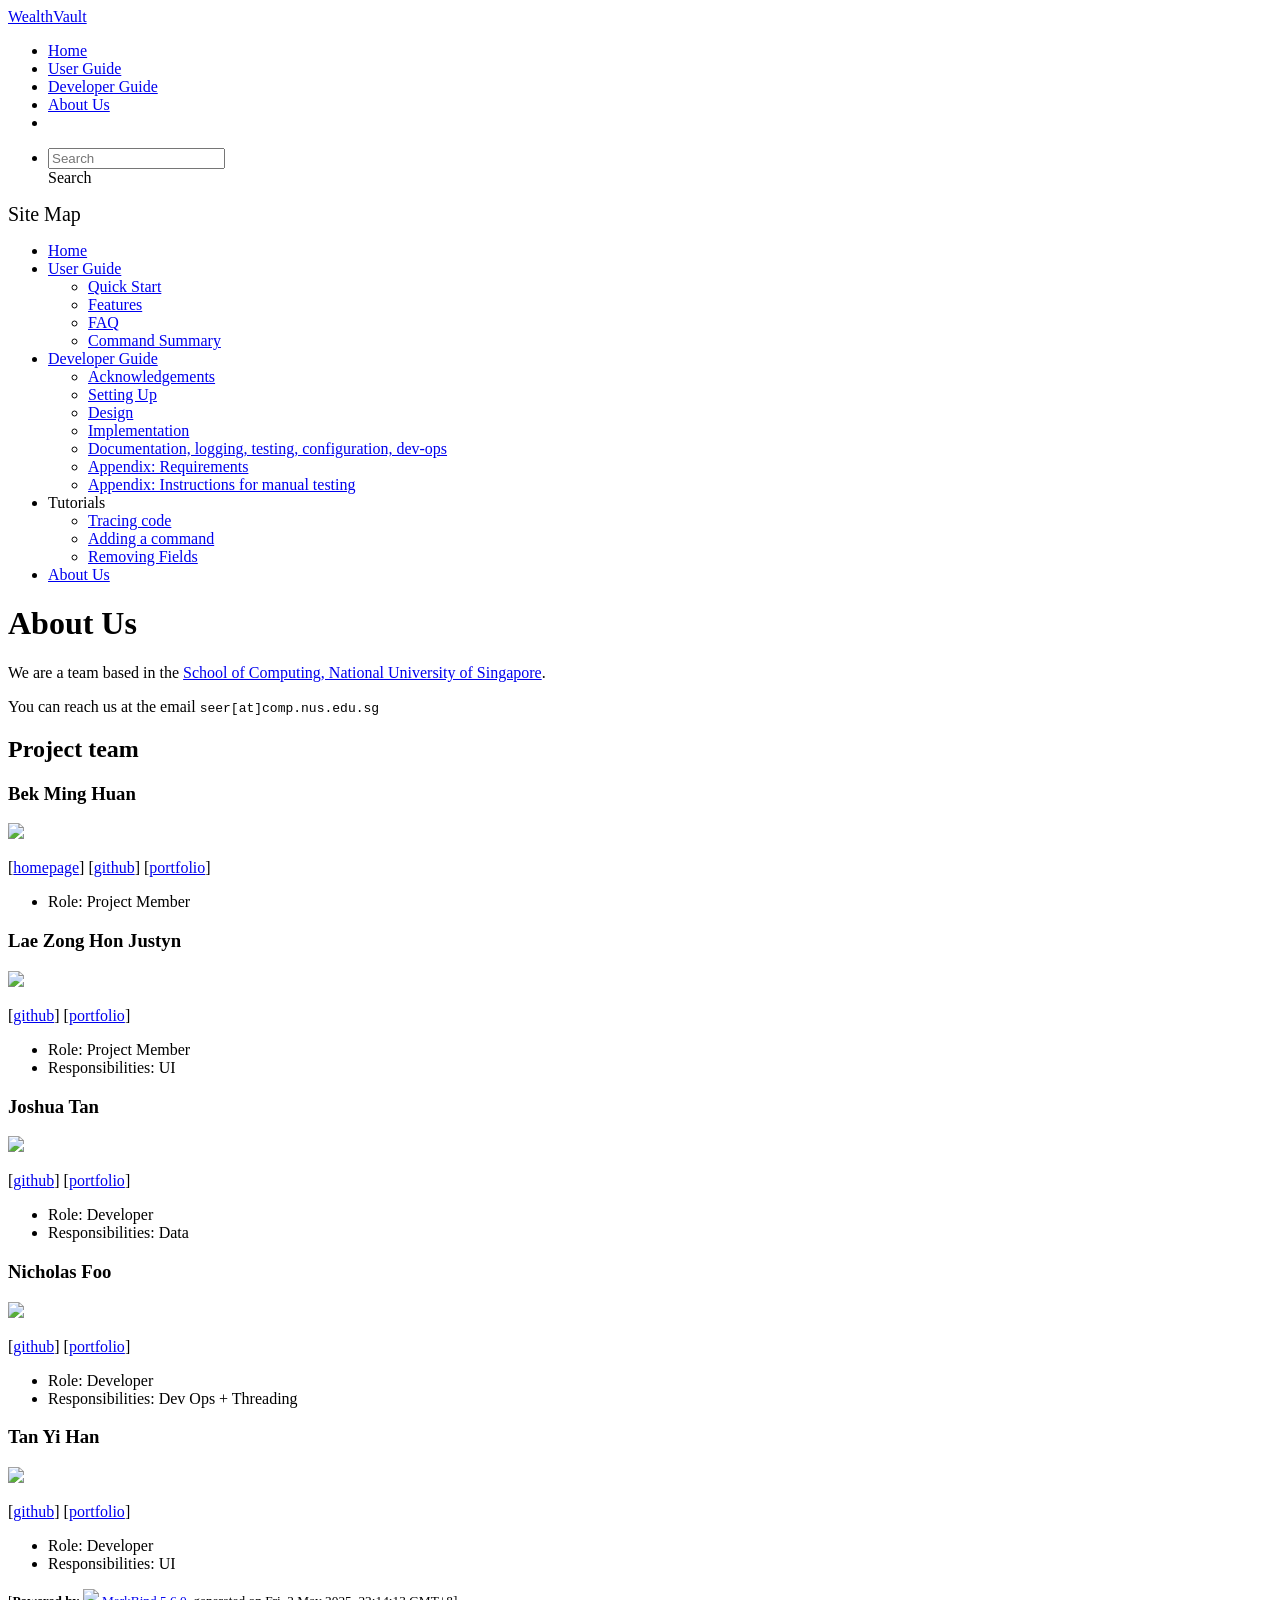
==== commit b4008582: "deploy: 81c6e740cdca1a151886c6f9783ad00299e62987" ====
--- a/AboutUs.html
+++ b/AboutUs.html
@@ -21,7 +21,7 @@
 [<a href="/tp/team/johndoe.html">portfolio</a>]</p> <ul><li>Role: Project Member</li></ul> <h3 id="lae-zong-hon-justyn">Lae Zong Hon Justyn<a href="#lae-zong-hon-justyn" onclick="event.stopPropagation()" class="fa fa-anchor"></a></h3> <img src="/tp/images/curiousfun88.png" width="200px"> <p>[<a href="https://github.com/curiousfun88">github</a>]
 [<a href="/tp/team/johndoe.m">portfolio</a>]</p> <ul><li>Role: Project Member</li> <li>Responsibilities: UI</li></ul> <h3 id="joshua-tan">Joshua Tan<a href="#joshua-tan" onclick="event.stopPropagation()" class="fa fa-anchor"></a></h3> <img src="/tp/images/j4joshua.png" width="200px"> <p>[<a href="http://github.com/J4Joshua">github</a>] [<a href="/tp/team/j4joshua.html">portfolio</a>]</p> <ul><li>Role: Developer</li> <li>Responsibilities: Data</li></ul> <h3 id="nicholas-foo">Nicholas Foo<a href="#nicholas-foo" onclick="event.stopPropagation()" class="fa fa-anchor"></a></h3> <img src="/tp/images/foonicholas.png" width="200px"> <p>[<a href="https://github.com/FooNicholas">github</a>]
 [<a href="/tp/team/foonicholas.html">portfolio</a>]</p> <ul><li>Role: Developer</li> <li>Responsibilities: Dev Ops + Threading</li></ul> <h3 id="tan-yi-han">Tan Yi Han<a href="#tan-yi-han" onclick="event.stopPropagation()" class="fa fa-anchor"></a></h3> <img src="/tp/images/sean-g-han.png" width="200px"> <p>[<a href="http://github.com/sean-g-han">github</a>]
-[<a href="/tp/team/johndoe.html">portfolio</a>]</p> <ul><li>Role: Developer</li> <li>Responsibilities: UI</li></ul></div> <nav id="page-nav" data-v-e6005420><div class="nav-component slim-scroll" data-v-e6005420></div> <!----></nav> <div aria-hidden="true" class="scroll-top-button fa-lg d-print-none" style="display:none;bottom:2%;right:2%;position:fixed;"><i class="fas fa-arrow-circle-up"></i></div></div> <footer><div class="text-center"><small>[<span><strong>Powered by</strong></span> <img src="https://markbind.org/favicon.ico" width="30"> <a href="https://markbind.org/">MarkBind 5.6.0</a>, generated on Tue, 8 Apr 2025, 3:20:14 GMT+8]</small></div></footer></div>
+[<a href="/tp/team/johndoe.html">portfolio</a>]</p> <ul><li>Role: Developer</li> <li>Responsibilities: UI</li></ul></div> <nav id="page-nav" data-v-e6005420><div class="nav-component slim-scroll" data-v-e6005420></div> <!----></nav> <div aria-hidden="true" class="scroll-top-button fa-lg d-print-none" style="display:none;bottom:2%;right:2%;position:fixed;"><i class="fas fa-arrow-circle-up"></i></div></div> <footer><div class="text-center"><small>[<span><strong>Powered by</strong></span> <img src="https://markbind.org/favicon.ico" width="30"> <a href="https://markbind.org/">MarkBind 5.6.0</a>, generated on Fri, 2 May 2025, 22:14:13 GMT+8]</small></div></footer></div>
 </body><script src="/tp/markbind/js/bootstrap-utility.min.js"></script>
 <script src="/tp/markbind/js/polyfill.min.js"></script>
 <script src="/tp/markbind/js/vue.min.js"></script>
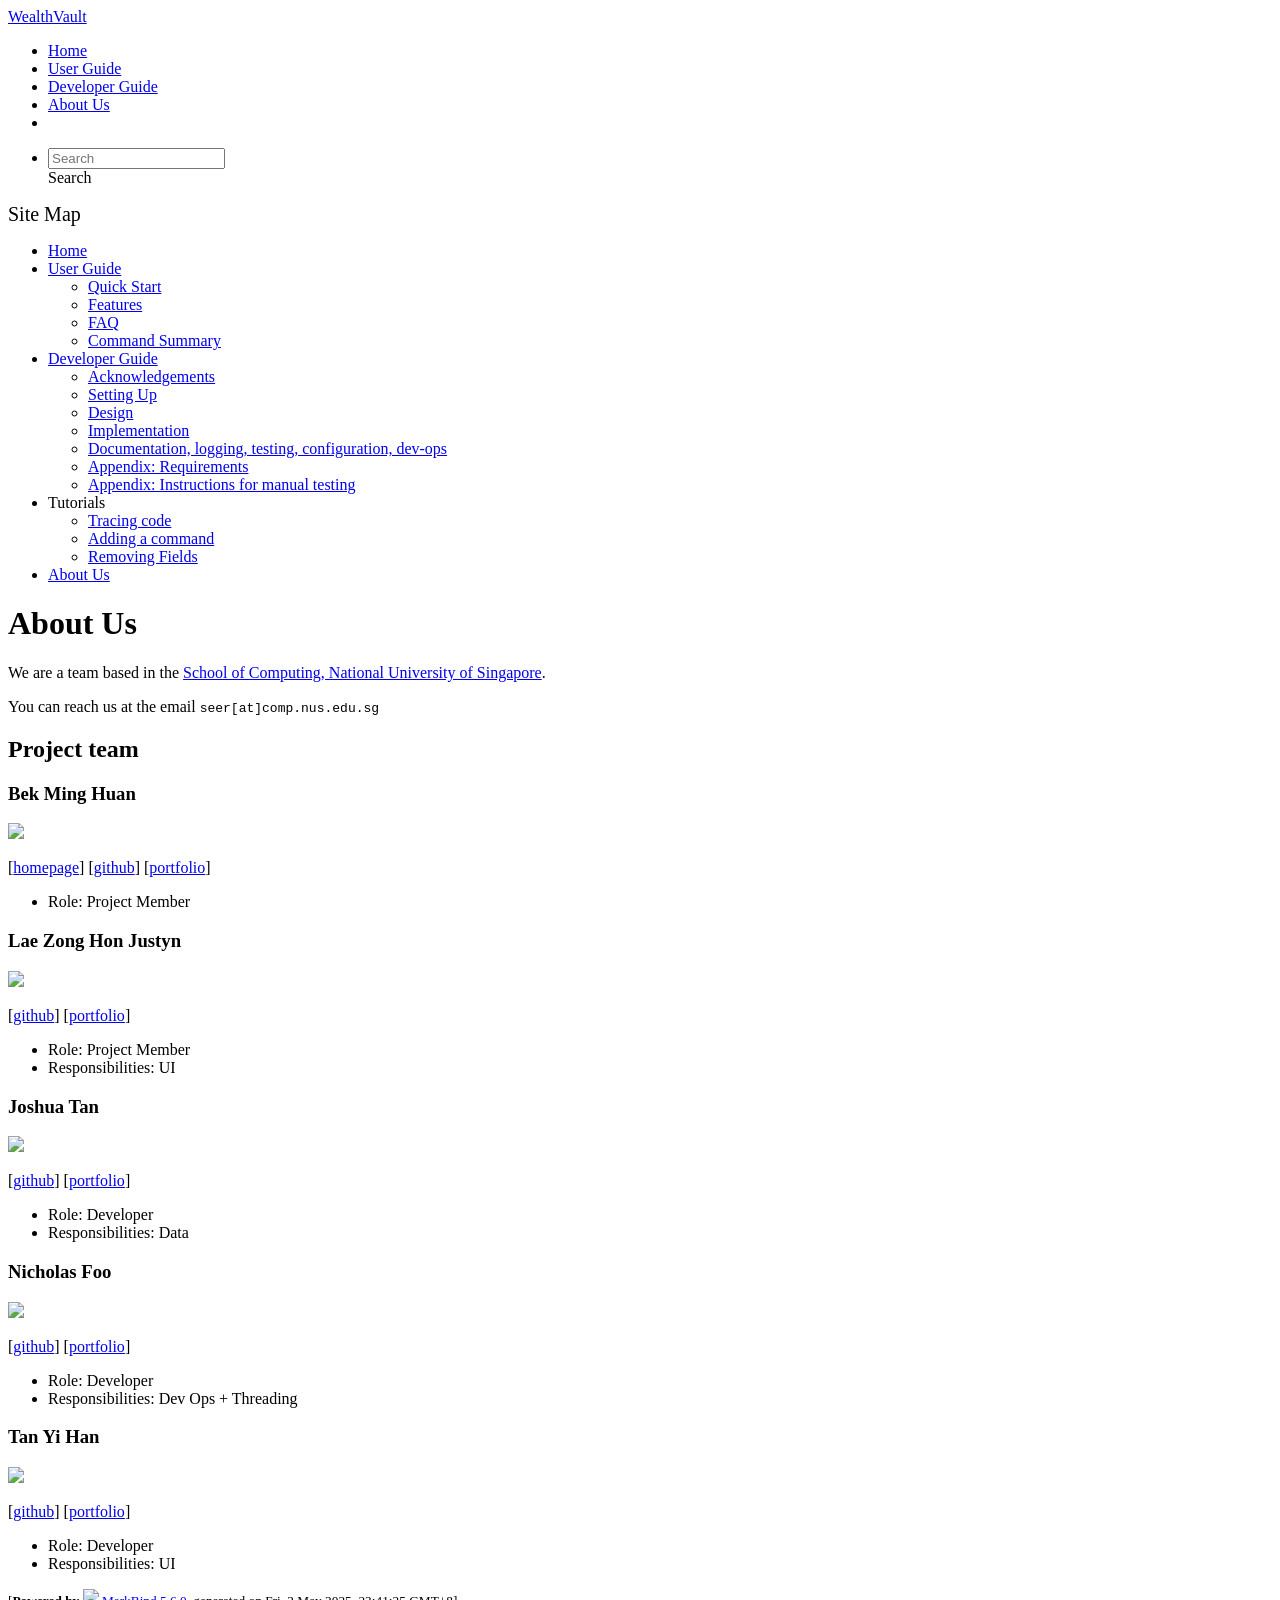
==== commit 1820316a: "deploy: 51c6f12a9e3c046b1b676ee05e80d09396b51d85" ====
--- a/AboutUs.html
+++ b/AboutUs.html
@@ -21,7 +21,7 @@
 [<a href="/tp/team/johndoe.html">portfolio</a>]</p> <ul><li>Role: Project Member</li></ul> <h3 id="lae-zong-hon-justyn">Lae Zong Hon Justyn<a href="#lae-zong-hon-justyn" onclick="event.stopPropagation()" class="fa fa-anchor"></a></h3> <img src="/tp/images/curiousfun88.png" width="200px"> <p>[<a href="https://github.com/curiousfun88">github</a>]
 [<a href="/tp/team/johndoe.m">portfolio</a>]</p> <ul><li>Role: Project Member</li> <li>Responsibilities: UI</li></ul> <h3 id="joshua-tan">Joshua Tan<a href="#joshua-tan" onclick="event.stopPropagation()" class="fa fa-anchor"></a></h3> <img src="/tp/images/j4joshua.png" width="200px"> <p>[<a href="http://github.com/J4Joshua">github</a>] [<a href="/tp/team/j4joshua.html">portfolio</a>]</p> <ul><li>Role: Developer</li> <li>Responsibilities: Data</li></ul> <h3 id="nicholas-foo">Nicholas Foo<a href="#nicholas-foo" onclick="event.stopPropagation()" class="fa fa-anchor"></a></h3> <img src="/tp/images/foonicholas.png" width="200px"> <p>[<a href="https://github.com/FooNicholas">github</a>]
 [<a href="/tp/team/foonicholas.html">portfolio</a>]</p> <ul><li>Role: Developer</li> <li>Responsibilities: Dev Ops + Threading</li></ul> <h3 id="tan-yi-han">Tan Yi Han<a href="#tan-yi-han" onclick="event.stopPropagation()" class="fa fa-anchor"></a></h3> <img src="/tp/images/sean-g-han.png" width="200px"> <p>[<a href="http://github.com/sean-g-han">github</a>]
-[<a href="/tp/team/johndoe.html">portfolio</a>]</p> <ul><li>Role: Developer</li> <li>Responsibilities: UI</li></ul></div> <nav id="page-nav" data-v-e6005420><div class="nav-component slim-scroll" data-v-e6005420></div> <!----></nav> <div aria-hidden="true" class="scroll-top-button fa-lg d-print-none" style="display:none;bottom:2%;right:2%;position:fixed;"><i class="fas fa-arrow-circle-up"></i></div></div> <footer><div class="text-center"><small>[<span><strong>Powered by</strong></span> <img src="https://markbind.org/favicon.ico" width="30"> <a href="https://markbind.org/">MarkBind 5.6.0</a>, generated on Fri, 2 May 2025, 22:14:13 GMT+8]</small></div></footer></div>
+[<a href="/tp/team/johndoe.html">portfolio</a>]</p> <ul><li>Role: Developer</li> <li>Responsibilities: UI</li></ul></div> <nav id="page-nav" data-v-e6005420><div class="nav-component slim-scroll" data-v-e6005420></div> <!----></nav> <div aria-hidden="true" class="scroll-top-button fa-lg d-print-none" style="display:none;bottom:2%;right:2%;position:fixed;"><i class="fas fa-arrow-circle-up"></i></div></div> <footer><div class="text-center"><small>[<span><strong>Powered by</strong></span> <img src="https://markbind.org/favicon.ico" width="30"> <a href="https://markbind.org/">MarkBind 5.6.0</a>, generated on Fri, 2 May 2025, 23:41:25 GMT+8]</small></div></footer></div>
 </body><script src="/tp/markbind/js/bootstrap-utility.min.js"></script>
 <script src="/tp/markbind/js/polyfill.min.js"></script>
 <script src="/tp/markbind/js/vue.min.js"></script>
